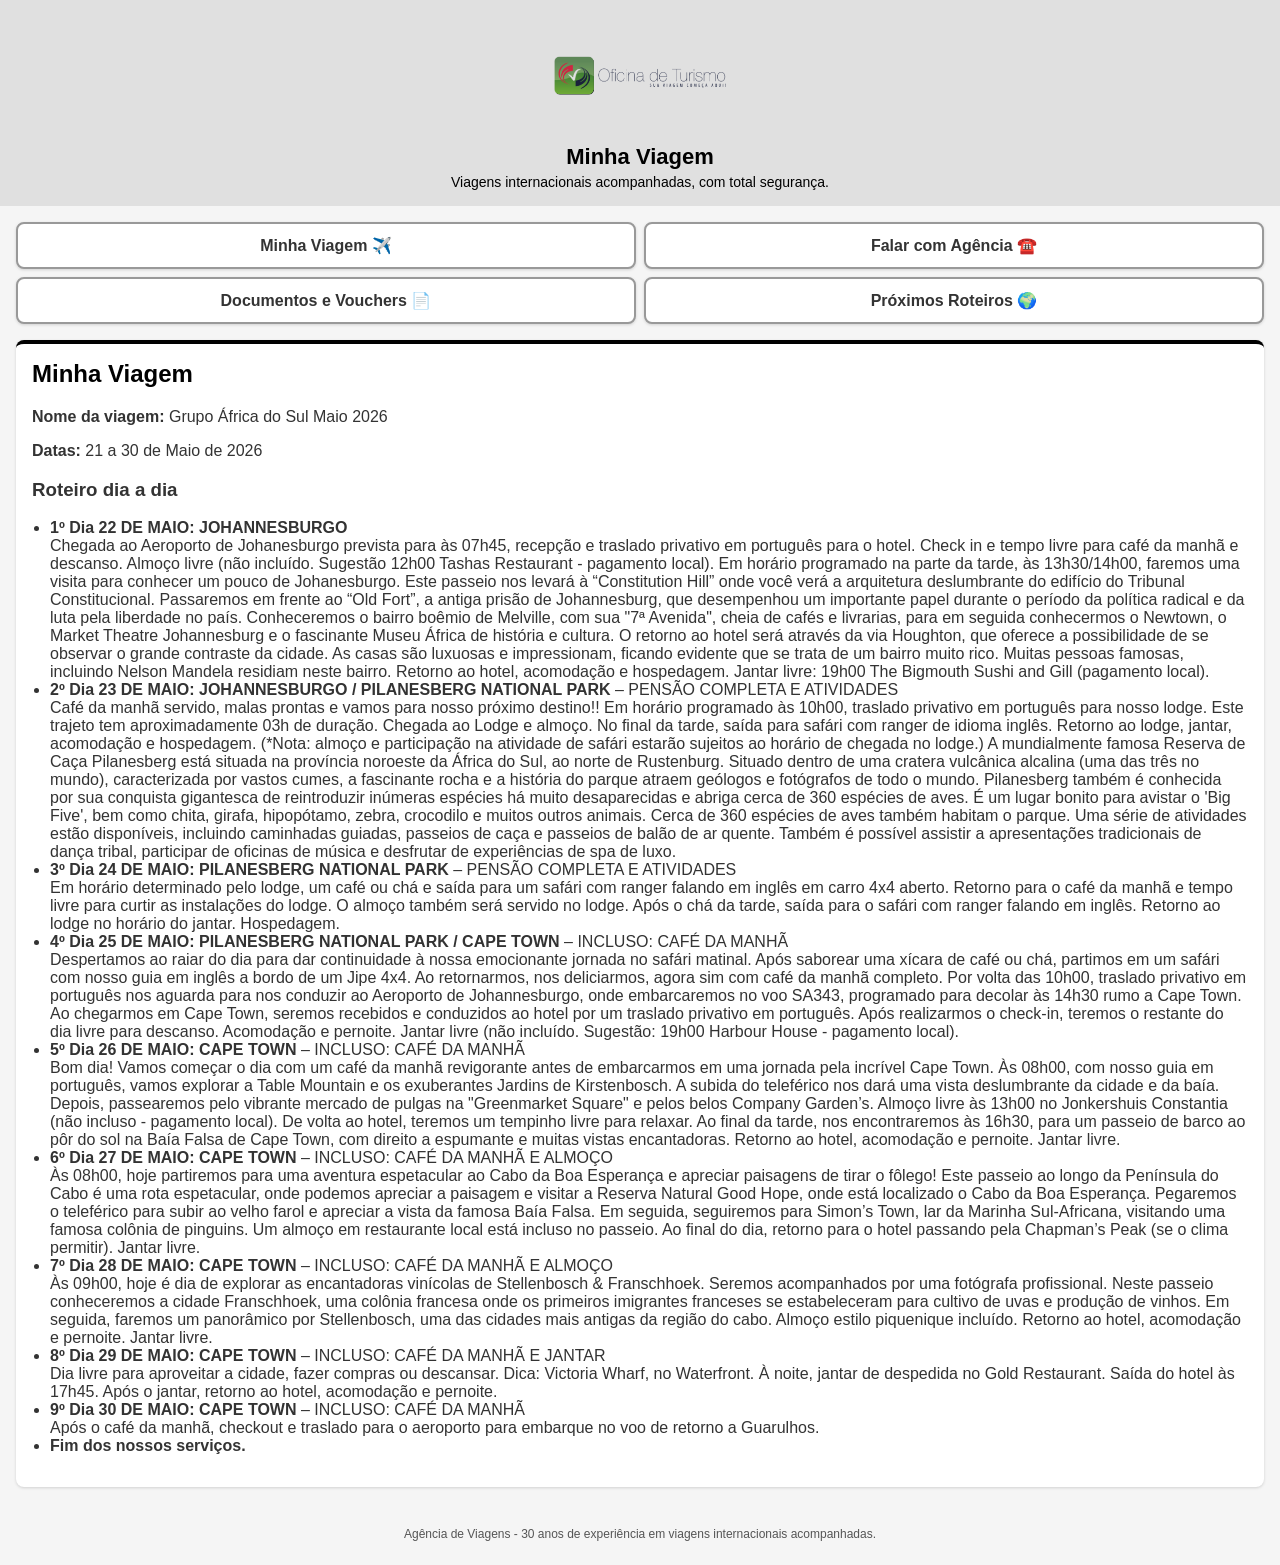
==== index.html @ 0534ecb5 "Update index.html" ====
<!DOCTYPE html>
<html lang="pt-BR">
<head>
  <meta charset="UTF-8" />
  <meta name="viewport" content="width=device-width, initial-scale=1.0" />
  <title>Minha Viagem - Agência</title>

  <!-- Manifesto do PWA -->
  <link rel="manifest" href="manifest.webmanifest">

  <!-- Cor da barra do navegador no celular -->
  <meta name="theme-color" content="#e0e0e0">

  <!-- Arquivo de estilos -->
  <link rel="stylesheet" href="styles.css">
</head>
<body>
  <header class="app-header">
    <!-- ATENÇÃO: o nome do arquivo precisa ser exatamente igual ao que está no repositório -->
    <img src="Logo fundo transparente.png" alt="Oficina de Turismo" class="logo-agencia">
    <h1>Minha Viagem</h1>
    <p>Viagens internacionais acompanhadas, com total segurança.</p>
  </header>

  <main class="app-main">
    <section class="menu">
      <button onclick="mostrarTela('viagem')" class="menu-btn">Minha Viagem ✈️</button>
      <button onclick="mostrarTela('contato')" class="menu-btn">Falar com Agência ☎️</button>
      <button onclick="mostrarTela('documentos')" class="menu-btn">Documentos e Vouchers 📄</button>
      <button onclick="mostrarTela('roteiros')" class="menu-btn">Próximos Roteiros 🌍</button>
    </section>

    <!-- Tela Minha Viagem -->
    <section id="tela-viagem" class="tela ativa">
      <h2>Minha Viagem</h2>
      <p><strong>Nome da viagem:</strong> Grupo África do Sul Maio 2026</p>
      <p><strong>Datas:</strong> 21 a 30 de Maio de 2026</p>

      <h3>Roteiro dia a dia</h3>
      <ul>
        <li><strong>1º Dia 22 DE MAIO: JOHANNESBURGO</strong><br>
          Chegada ao Aeroporto de Johanesburgo prevista para às 07h45, recepção e traslado privativo em português para o hotel. Check in e tempo livre
          para café da manhã e descanso. Almoço livre (não incluído. Sugestão 12h00 Tashas Restaurant - pagamento local). Em horário programado na
          parte da tarde, às 13h30/14h00, faremos uma visita para conhecer um pouco de Johanesburgo. Este passeio nos levará à “Constitution Hill” onde
          você verá a arquitetura deslumbrante do edifício do Tribunal Constitucional. Passaremos em frente ao “Old Fort”, a antiga prisão de Johannesburg,
          que desempenhou um importante papel durante o período da política radical e da luta pela liberdade no país. Conheceremos o bairro boêmio de
          Melville, com sua "7ª Avenida", cheia de cafés e livrarias, para em seguida conhecermos o Newtown, o Market Theatre Johannesburg e o fascinante
          Museu África de história e cultura. O retorno ao hotel será através da via Houghton, que oferece a possibilidade de se observar o grande contraste
          da cidade. As casas são luxuosas e impressionam, ficando evidente que se trata de um bairro muito rico. Muitas pessoas famosas, incluindo Nelson
          Mandela residiam neste bairro. Retorno ao hotel, acomodação e hospedagem. Jantar livre: 19h00 The Bigmouth Sushi and Gill (pagamento local).
        </li>

        <li><strong>2º Dia 23 DE MAIO: JOHANNESBURGO / PILANESBERG NATIONAL PARK</strong> – PENSÃO COMPLETA E ATIVIDADES<br>
          Café da manhã servido, malas prontas e vamos para nosso próximo destino!! Em horário programado às 10h00, traslado privativo em português
          para nosso lodge. Este trajeto tem aproximadamente 03h de duração. Chegada ao Lodge e almoço. No final da tarde, saída para safári com ranger
          de idioma inglês. Retorno ao lodge, jantar, acomodação e hospedagem. (*Nota: almoço e participação na atividade de safári estarão sujeitos ao
          horário de chegada no lodge.) A mundialmente famosa Reserva de Caça Pilanesberg está situada na província noroeste da África do Sul, ao norte
          de Rustenburg. Situado dentro de uma cratera vulcânica alcalina (uma das três no mundo), caracterizada por vastos cumes, a fascinante rocha e a
          história do parque atraem geólogos e fotógrafos de todo o mundo. Pilanesberg também é conhecida por sua conquista gigantesca de reintroduzir
          inúmeras espécies há muito desaparecidas e abriga cerca de 360 espécies de aves. É um lugar bonito para avistar o 'Big Five', bem como chita,
          girafa, hipopótamo, zebra, crocodilo e muitos outros animais. Cerca de 360 espécies de aves também habitam o parque. Uma série de atividades
          estão disponíveis, incluindo caminhadas guiadas, passeios de caça e passeios de balão de ar quente. Também é possível assistir a apresentações
          tradicionais de dança tribal, participar de oficinas de música e desfrutar de experiências de spa de luxo.
        </li>

        <li><strong>3º Dia 24 DE MAIO: PILANESBERG NATIONAL PARK</strong> – PENSÃO COMPLETA E ATIVIDADES<br>
          Em horário determinado pelo lodge, um café ou chá e saída para um safári com ranger falando em inglês em carro 4x4 aberto. Retorno para o café da
          manhã e tempo livre para curtir as instalações do lodge. O almoço também será servido no lodge. Após o chá da tarde, saída para o safári com
          ranger falando em inglês. Retorno ao lodge no horário do jantar. Hospedagem.
        </li>

        <li><strong>4º Dia 25 DE MAIO: PILANESBERG NATIONAL PARK / CAPE TOWN</strong> – INCLUSO: CAFÉ DA MANHÃ<br>
          Despertamos ao raiar do dia para dar continuidade à nossa emocionante jornada no safári matinal. Após saborear uma xícara de café ou chá,
          partimos em um safári com nosso guia em inglês a bordo de um Jipe 4x4. Ao retornarmos, nos deliciarmos, agora sim com café da manhã completo.
          Por volta das 10h00, traslado privativo em português nos aguarda para nos conduzir ao Aeroporto de Johannesburgo, onde embarcaremos no voo
          SA343, programado para decolar às 14h30 rumo a Cape Town. Ao chegarmos em Cape Town, seremos recebidos e conduzidos ao hotel por um
          traslado privativo em português. Após realizarmos o check-in, teremos o restante do dia livre para descanso. Acomodação e pernoite. Jantar livre
          (não incluído. Sugestão: 19h00 Harbour House - pagamento local).
        </li>

        <li><strong>5º Dia 26 DE MAIO: CAPE TOWN</strong> – INCLUSO: CAFÉ DA MANHÃ<br>
          Bom dia! Vamos começar o dia com um café da manhã revigorante antes de embarcarmos em uma jornada pela incrível Cape Town. Às 08h00, com
          nosso guia em português, vamos explorar a Table Mountain e os exuberantes Jardins de Kirstenbosch. A subida do teleférico nos dará uma vista
          deslumbrante da cidade e da baía. Depois, passearemos pelo vibrante mercado de pulgas na "Greenmarket Square" e pelos belos Company Garden’s.
          Almoço livre às 13h00 no Jonkershuis Constantia (não incluso - pagamento local). De volta ao hotel, teremos um tempinho livre para relaxar. Ao final
          da tarde, nos encontraremos às 16h30, para um passeio de barco ao pôr do sol na Baía Falsa de Cape Town, com direito a espumante e muitas vistas
          encantadoras. Retorno ao hotel, acomodação e pernoite. Jantar livre.
        </li>

        <li><strong>6º Dia 27 DE MAIO: CAPE TOWN</strong> – INCLUSO: CAFÉ DA MANHÃ E ALMOÇO<br>
          Às 08h00, hoje partiremos para uma aventura espetacular ao Cabo da Boa Esperança e apreciar paisagens de tirar o fôlego! Este passeio ao longo
          da Península do Cabo é uma rota espetacular, onde podemos apreciar a paisagem e visitar a Reserva Natural Good Hope, onde está localizado o
          Cabo da Boa Esperança. Pegaremos o teleférico para subir ao velho farol e apreciar a vista da famosa Baía Falsa. Em seguida, seguiremos para
          Simon’s Town, lar da Marinha Sul-Africana, visitando uma famosa colônia de pinguins. Um almoço em restaurante local está incluso no passeio. Ao
          final do dia, retorno para o hotel passando pela Chapman’s Peak (se o clima permitir). Jantar livre.
        </li>

        <li><strong>7º Dia 28 DE MAIO: CAPE TOWN</strong> – INCLUSO: CAFÉ DA MANHÃ E ALMOÇO<br>
          Às 09h00, hoje é dia de explorar as encantadoras vinícolas de Stellenbosch & Franschhoek. Seremos acompanhados por uma fotógrafa profissional.
          Neste passeio conheceremos a cidade Franschhoek, uma colônia francesa onde os primeiros imigrantes franceses se estabeleceram para cultivo
          de uvas e produção de vinhos. Em seguida, faremos um panorâmico por Stellenbosch, uma das cidades mais antigas da região do cabo. Almoço
          estilo piquenique incluído. Retorno ao hotel, acomodação e pernoite. Jantar livre.
        </li>

        <li><strong>8º Dia 29 DE MAIO: CAPE TOWN</strong> – INCLUSO: CAFÉ DA MANHÃ E JANTAR<br>
          Dia livre para aproveitar a cidade, fazer compras ou descansar. Dica: Victoria Wharf, no Waterfront. À noite, jantar de despedida no Gold Restaurant.
          Saída do hotel às 17h45. Após o jantar, retorno ao hotel, acomodação e pernoite.
        </li>

        <li><strong>9º Dia 30 DE MAIO: CAPE TOWN</strong> – INCLUSO: CAFÉ DA MANHÃ<br>
          Após o café da manhã, checkout e traslado para o aeroporto para embarque no voo de retorno a Guarulhos.
        </li>

        <li><strong>Fim dos nossos serviços.</strong></li>
      </ul>
    </section>

    <!-- Tela Contato -->
    <section id="tela-contato" class="tela">
      <h2>Falar com a Agência</h2>
      <p>Clique no botão abaixo para falar diretamente com seu agente.</p>
      <a class="whatsapp-btn" href="https://wa.me/5535988622943" target="_blank">
        Falar no WhatsApp
      </a>
      <p>Ou ligue para: <strong>(35) 98862-2943</strong></p>
    </section>

    <!-- Tela Documentos -->
    <section id="tela-documentos" class="tela">
      <h2>Documentos e Vouchers</h2>
      <p>Aqui você encontra os documentos do grupo África do Sul – Maio 2026.</p>

      <h3>Endereço e contato dos Hoteis</h3>
      <ul>
        <li>
          <a href="docs/grupo-africa-do-sul-maio-2026/endereco_contatos_telefones.pdf" target="_blank">
            Endereços, contatos e telefones dos hotéis
          </a>
        </li>
      </ul>

      <h3>Vouchers por família / passageiro</h3>

      <h4>Viajantes</h4>
      <ul>
        <li>
          <a href="docs/grupo-africa-do-sul-maio-2026/voucher-marcio-alcione.pdf" target="_blank">
            Márcio e Alcione
          </a>
        </li>
        <li>
          <a href="docs/grupo-africa-do-sul-maio-2026/voucher-eduardo-silvana.pdf" target="_blank">
            Eduardo e Silvana
          </a>
        </li>
        <li>
          <a href="docs/grupo-africa-do-sul-maio-2026/voucher-fernando-luciana.pdf" target="_blank">
            Fernando e Luciana
          </a>
        </li>
        <li>
          <a href="docs/grupo-africa-do-sul-maio-2026/voucher-tulio-familia.pdf" target="_blank">
            Túlio e família
          </a>
        </li>
        <li>
          <a href="docs/grupo-africa-do-sul-maio-2026/voucher-rogerio-luciana.pdf" target="_blank">
            Rogério e Luciana
          </a>
        </li>
        <li>
          <a href="docs/grupo-africa-do-sul-maio-2026/voucher-leandro-ana-paula.pdf" target="_blank">
            Leandro e Ana Paula
          </a>
        </li>
        <li>
          <a href="docs/grupo-africa-do-sul-maio-2026/voucher-celso-valeria.pdf" target="_blank">
            Celso e Valéria
          </a>
        </li>
        <li>
          <a href="docs/grupo-africa-do-sul-maio-2026/voucher-jose-roberto-eliane.pdf" target="_blank">
            José Roberto e Eliane
          </a>
        </li>
      </ul>

      <h4>Viajantes</h4>
      <ul>
        <li>
          <a href="docs/grupo-africa-do-sul-maio-2026/voucher-luciano.pdf" target="_blank">
            Luciano
          </a>
        </li>
        <li>
          <a href="docs/grupo-africa-do-sul-maio-2026/voucher-marcia.pdf" target="_blank">
            Márcia
          </a>
        </li>
        <li>
          <a href="docs/grupo-africa-do-sul-maio-2026/voucher-erika.pdf" target="_blank">
            Erika
          </a>
        </li>
        <li>
          <a href="docs/grupo-africa-do-sul-maio-2026/voucher-cristina.pdf" target="_blank">
            Cristina
          </a>
        </li>
      </ul>

      <p>Se sentir falta de algum documento, fale com a agência.</p>
    </section>

    <!-- Tela Próximos Roteiros -->
    <section id="tela-roteiros" class="tela">
      <h2>Próximos Roteiros</h2>

      <article class="roteiro-card">
        <h3>Belezas do Atacama</h3>
        <p><strong>Data:</strong> Outubro 2027</p>
        <p>Roteiro acompanhado com guia em português, passagens aéreas, hotéis selecionados e suporte total.</p>
        <a class="whatsapp-btn" href="https://wa.me/5535988622943?text=Tenho%20interesse%20no%20grupo%20Belezas%20do%20Atacama%20Outubro%202027%C3%A7" target="_blank">
          Tenho interesse
        </a>
      </article>

      <article class="roteiro-card">
        <h3>Experiencia Malta</h3>
        <p><strong>Data:</strong> Maio 2027</p>
        <p>Idiomas, Cultura , Imersão total no Mediterrâneo.</p>
        <a class="whatsapp-btn" href="https://wa.me/5535988622943?text=Tenho%20interesse%20no%20grupo%20Experiencia%20Malta%20Maio%202027" target="_blank">
          Tenho interesse
        </a>
      </article>
    </section>
  </main>

  <footer class="app-footer">
    <p>Agência de Viagens - 30 anos de experiência em viagens internacionais acompanhadas.</p>
  </footer>

  <!-- Arquivo JavaScript -->
  <script src="app.js"></script>

  <!-- Registro do Service Worker -->
  <script>
    if ('serviceWorker' in navigator) {
      window.addEventListener('load', () => {
        navigator.serviceWorker.register('service-worker.js')
          .catch((err) => console.log('Erro ao registrar service worker:', err));
      });
    }
  </script>
</body>
</html>
---- styles.css ----
* {
  box-sizing: border-box;
}

body {
  margin: 0;
  font-family: Arial, sans-serif;
  background-color: #f5f5f5;    /* cinza claro de fundo */
  color: #333333;
}

/* TOPO */
.app-header {
  background-color: #e0e0e0;    /* cinza claro */
  color: #000000;               /* texto preto */
  padding: 16px;
  text-align: center;
}

.logo-agencia {
  max-width: 180px;
  height: auto;
  display: block;
  margin: 0 auto 8px;
}

.app-header h1 {
  margin: 0;
  font-size: 22px;
}

.app-header p {
  margin: 4px 0 0;
  font-size: 14px;
}

/* CONTEÚDO PRINCIPAL */
.app-main {
  padding: 16px;
}

/* MENU DE BOTÕES */
.menu {
  display: flex;
  flex-wrap: wrap;
  gap: 8px;
  justify-content: center;
  margin-bottom: 16px;
}

/* Botões principais */
.menu-btn {
  flex: 1 1 45%;
  min-width: 140px;
  padding: 12px;
  font-size: 16px;
  border: 2px solid #999999;    /* borda cinza médio */
  background-color: #ffffff;
  color: #333333;               /* texto escuro */
  border-radius: 8px;
  box-shadow: 0 1px 3px rgba(0,0,0,0.15);
  cursor: pointer;
  font-weight: bold;
}

.menu-btn:hover {
  background-color: #f0f0f0;    /* cinza claro no hover */
}

/* TELAS */
.tela {
  display: none;
  background-color: #ffffff;
  padding: 16px;
  border-radius: 8px;
  box-shadow: 0 1px 3px rgba(0,0,0,0.15);
  border-top: 4px solid #000000;  /* linha preta no topo */
}

.tela.ativa {
  display: block;
}

.tela h2 {
  margin-top: 0;
  color: #000000;
}

.tela ul {
  padding-left: 18px;
}

/* RODAPÉ */
.app-footer {
  text-align: center;
  font-size: 12px;
  padding: 12px;
  color: #555555;
}

/* BOTÃO WHATSAPP (verde padrão) */
.whatsapp-btn {
  display: inline-block;
  margin: 8px 0;
  padding: 10px 14px;
  background-color: #25D366;
  color: white;
  text-decoration: none;
  border-radius: 6px;
  font-weight: bold;
}

.whatsapp-btn:hover {
  background-color: #1da955;
}

/* CARDS DE ROTEIRO */
.roteiro-card {
  background-color: #fdfdfd;
  border-radius: 8px;
  padding: 12px;
  margin-bottom: 12px;
  border: 1px solid #dddddd;
}

.roteiro-card h3 {
  margin-top: 0;
  color: #000000;
}
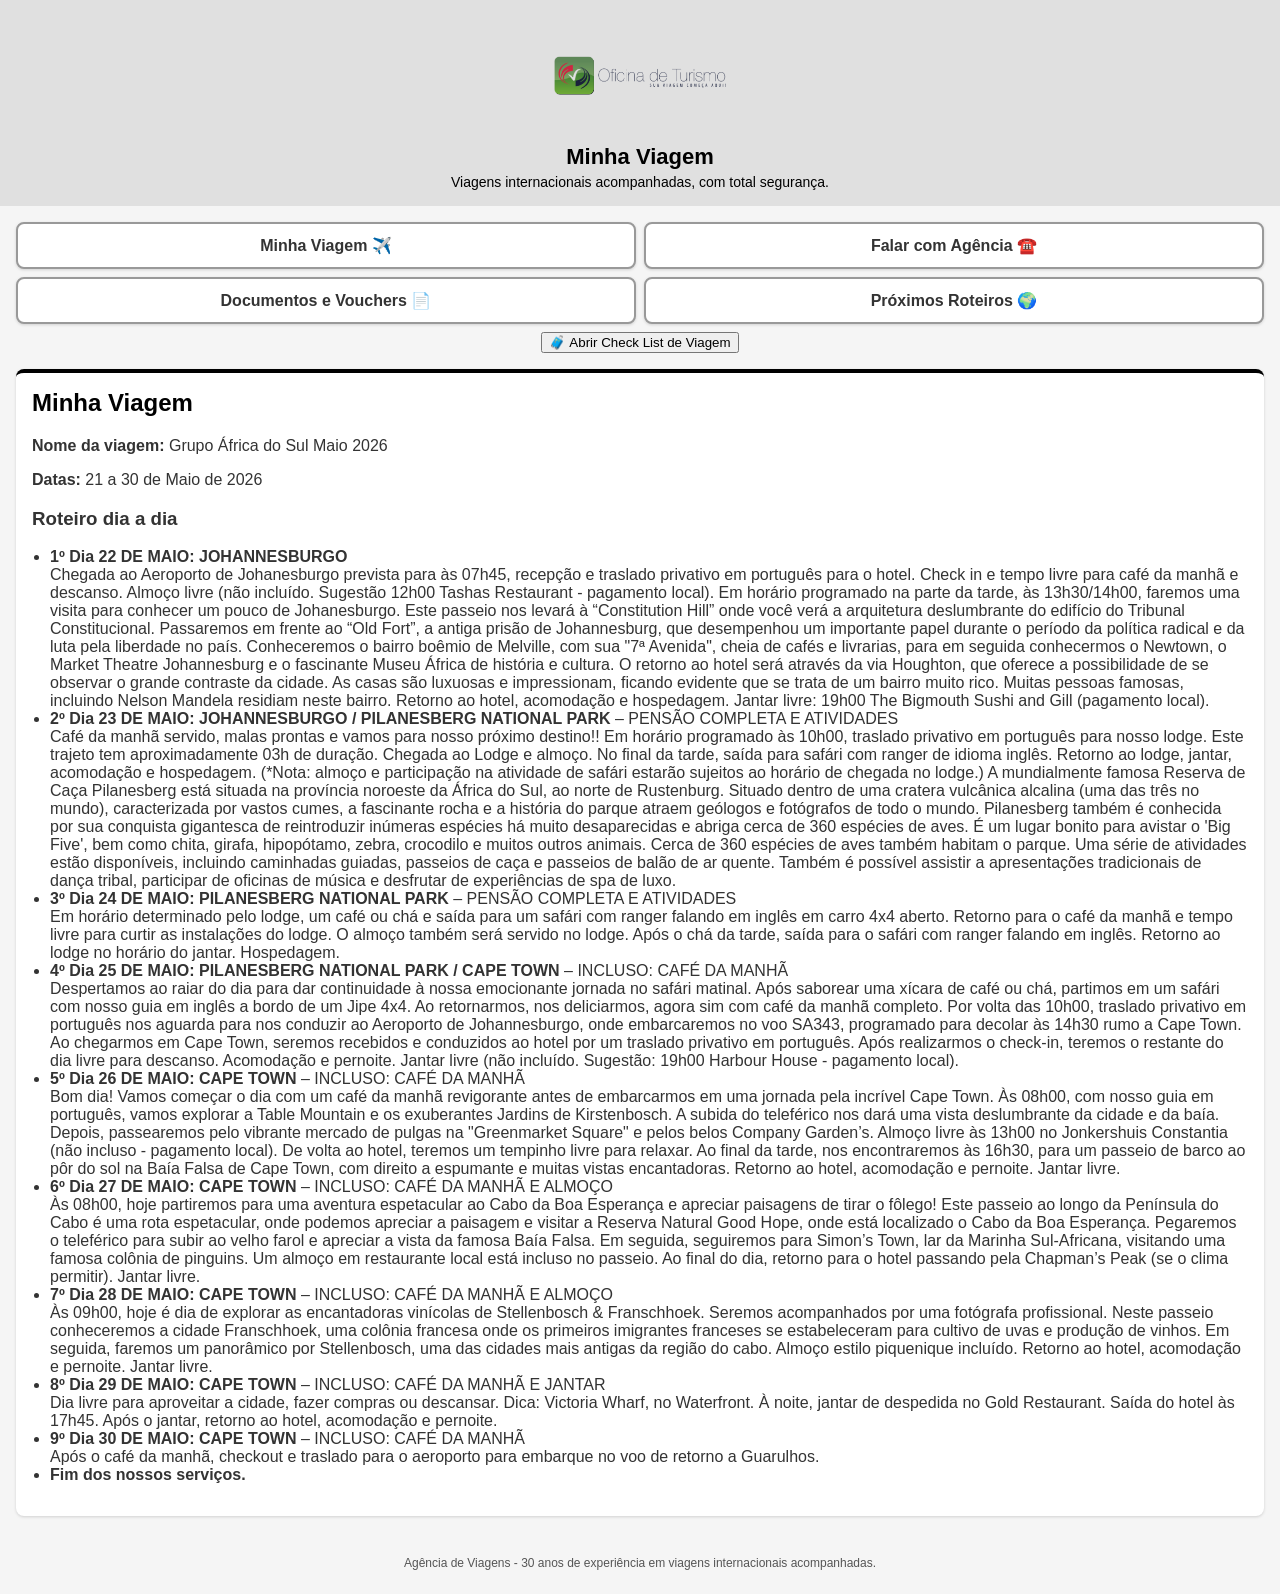
==== commit f7c8c43d: "Update index.html" ====
--- a/index.html
+++ b/index.html
@@ -28,6 +28,9 @@
       <button onclick="mostrarTela('contato')" class="menu-btn">Falar com Agência ☎️</button>
       <button onclick="mostrarTela('documentos')" class="menu-btn">Documentos e Vouchers 📄</button>
       <button onclick="mostrarTela('roteiros')" class="menu-btn">Próximos Roteiros 🌍</button>
+      <button onclick="window.open('https://fernandoneto1210-sys.github.io/checklist-viagem-oficina/', '_blank')">
+  🧳 Abrir Check List de Viagem
+</button>
     </section>
 
     <!-- Tela Minha Viagem -->
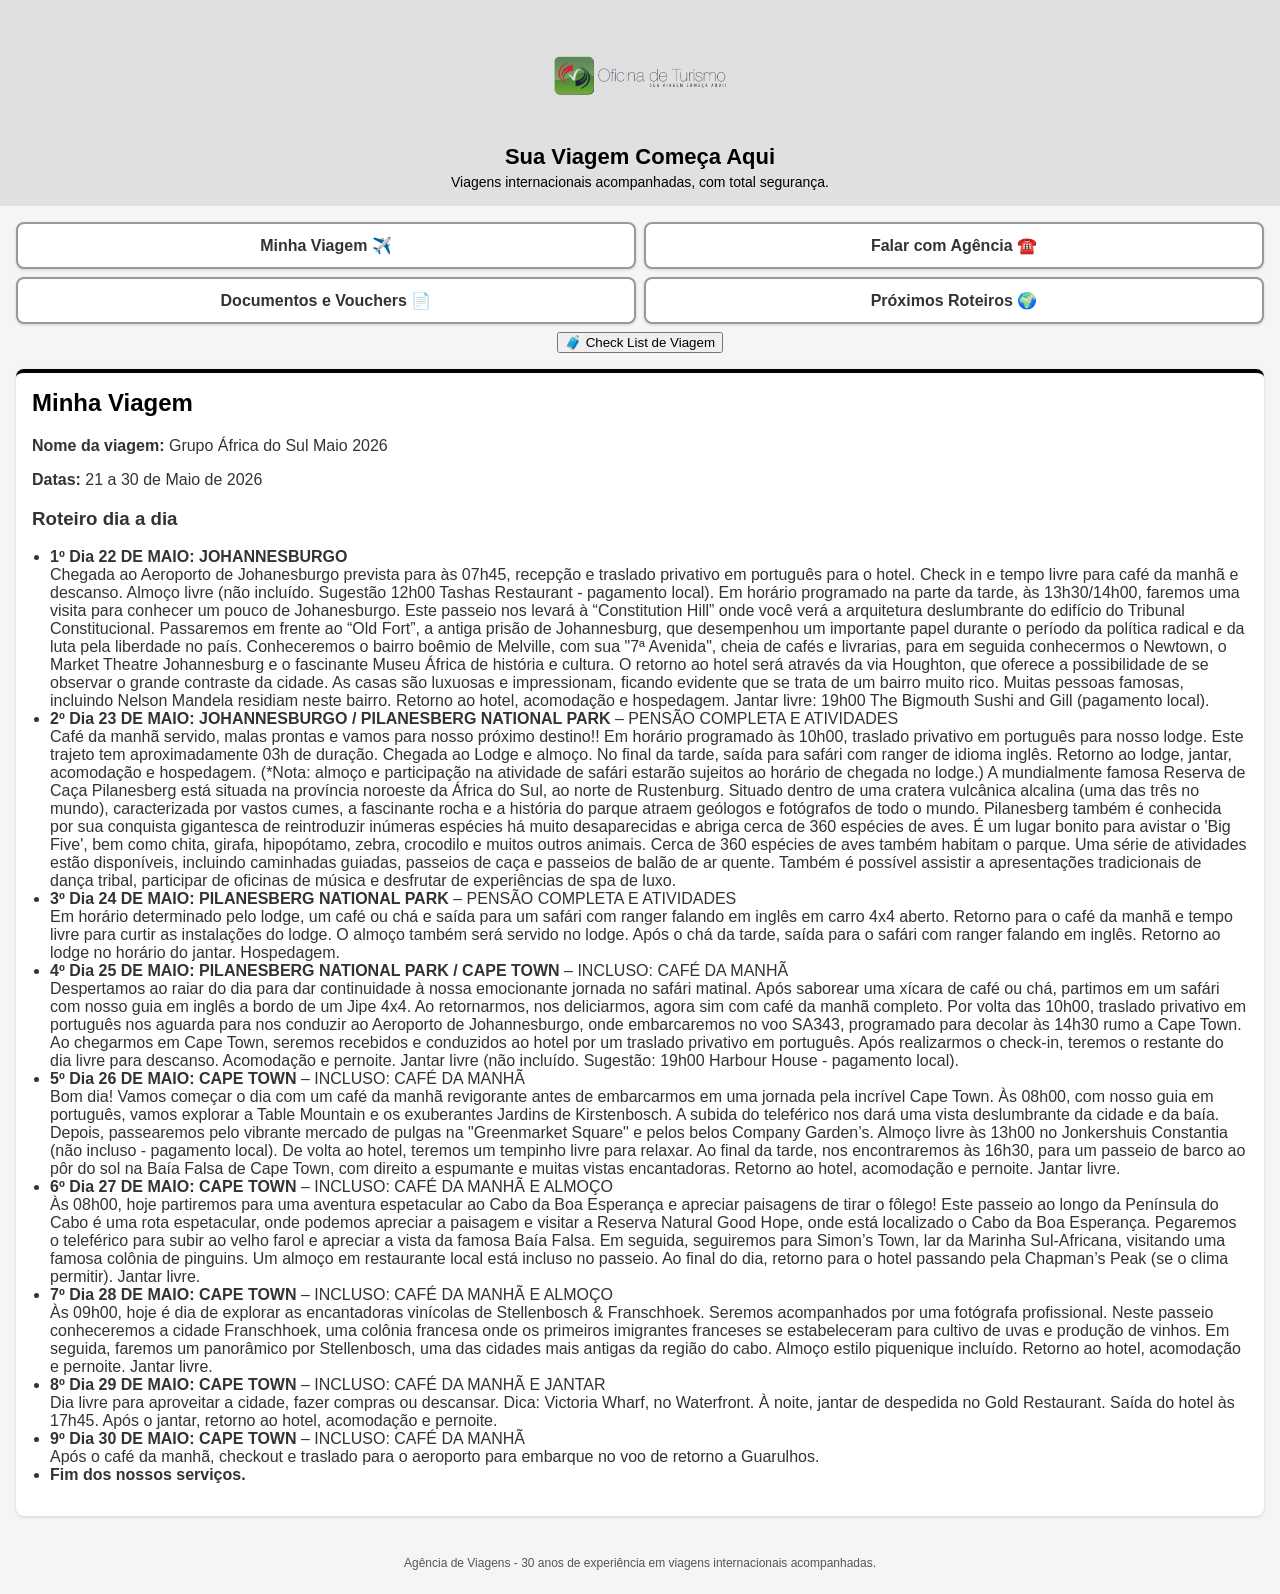
==== commit bf301426: "Update index.html" ====
--- a/index.html
+++ b/index.html
@@ -18,7 +18,7 @@
   <header class="app-header">
     <!-- ATENÇÃO: o nome do arquivo precisa ser exatamente igual ao que está no repositório -->
     <img src="Logo fundo transparente.png" alt="Oficina de Turismo" class="logo-agencia">
-    <h1>Minha Viagem</h1>
+    <h1>Sua Viagem Começa Aqui</h1>
     <p>Viagens internacionais acompanhadas, com total segurança.</p>
   </header>
 
@@ -29,11 +29,11 @@
       <button onclick="mostrarTela('documentos')" class="menu-btn">Documentos e Vouchers 📄</button>
       <button onclick="mostrarTela('roteiros')" class="menu-btn">Próximos Roteiros 🌍</button>
       <button onclick="window.open('https://fernandoneto1210-sys.github.io/checklist-viagem-oficina/', '_blank')">
-  🧳 Abrir Check List de Viagem
+  🧳 Check List de Viagem
 </button>
     </section>
 
-    <!-- Tela Minha Viagem -->
+    <!-- AFRICA DO SUL -->
     <section id="tela-viagem" class="tela ativa">
       <h2>Minha Viagem</h2>
       <p><strong>Nome da viagem:</strong> Grupo África do Sul Maio 2026</p>
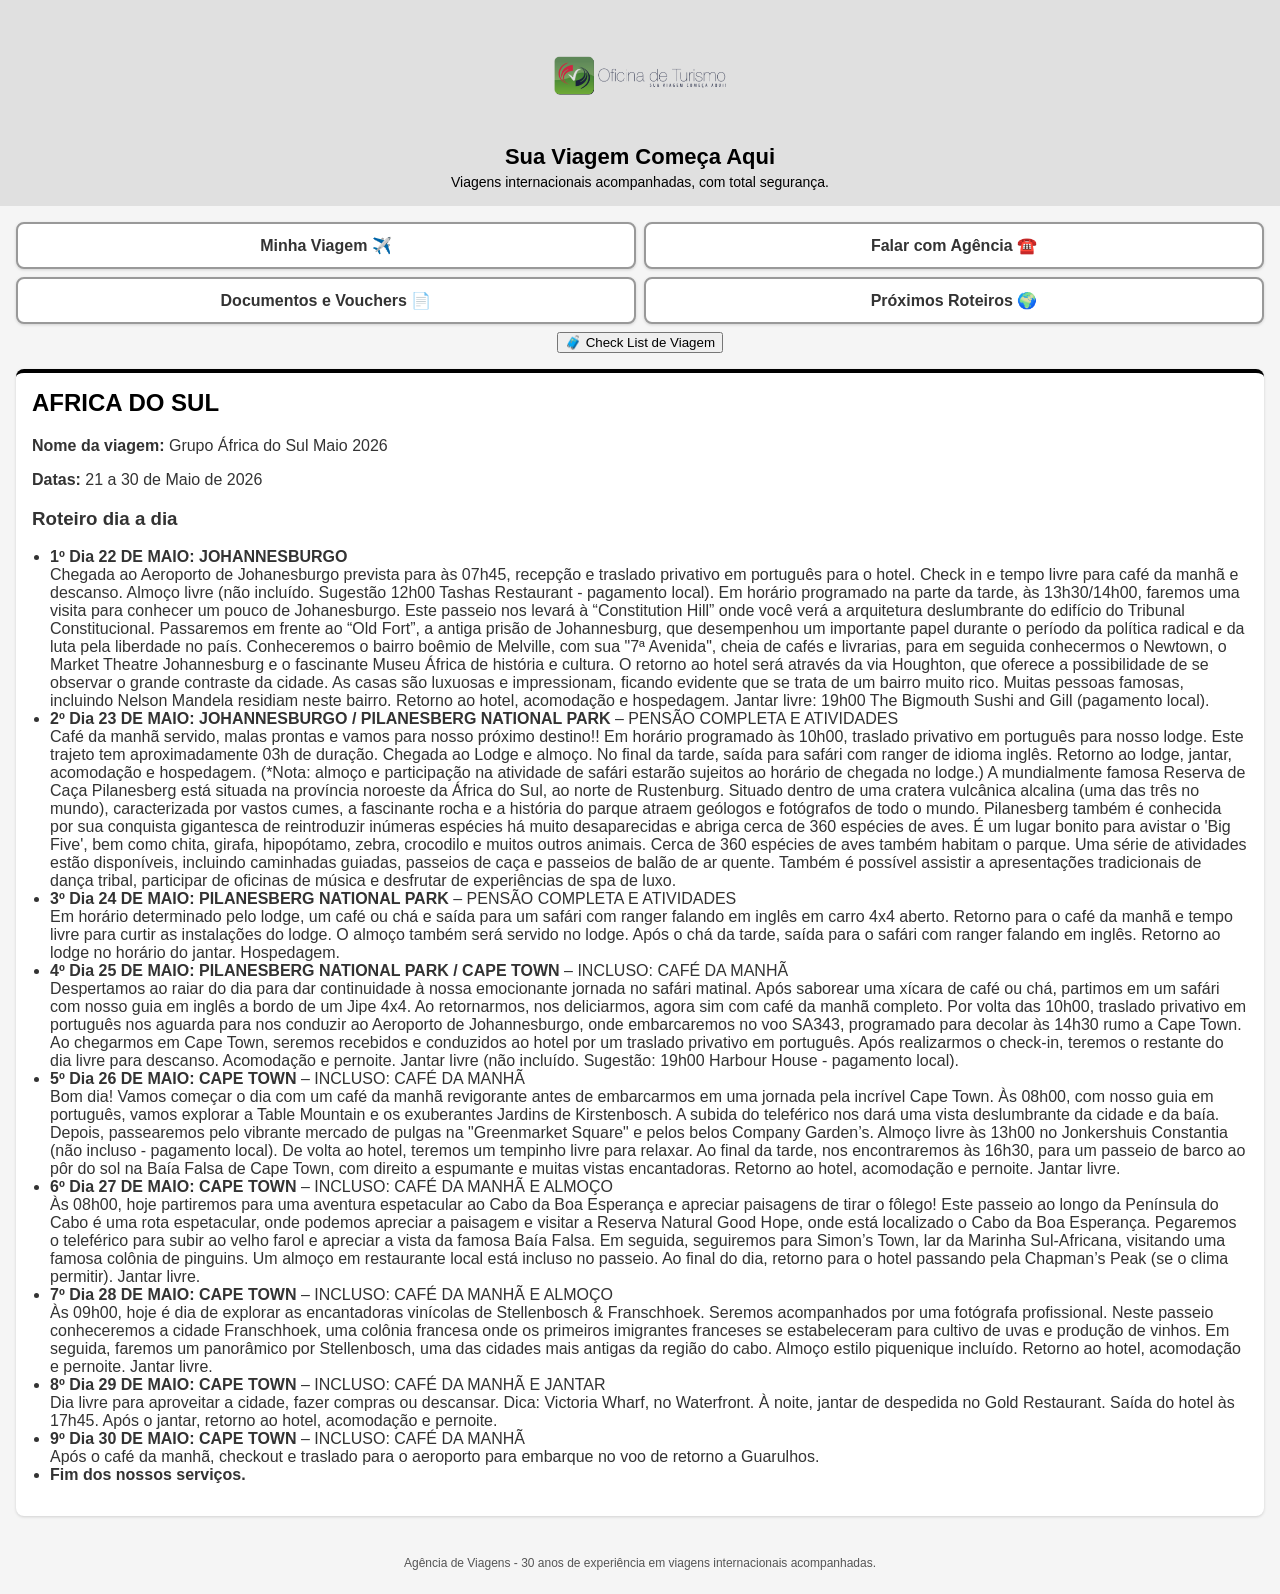
==== commit f384410a: "Update index.html" ====
--- a/index.html
+++ b/index.html
@@ -33,9 +33,9 @@
 </button>
     </section>
 
-    <!-- AFRICA DO SUL -->
+    <!-- Minha Viagem -->
     <section id="tela-viagem" class="tela ativa">
-      <h2>Minha Viagem</h2>
+      <h2>AFRICA DO SUL</h2>
       <p><strong>Nome da viagem:</strong> Grupo África do Sul Maio 2026</p>
       <p><strong>Datas:</strong> 21 a 30 de Maio de 2026</p>
 
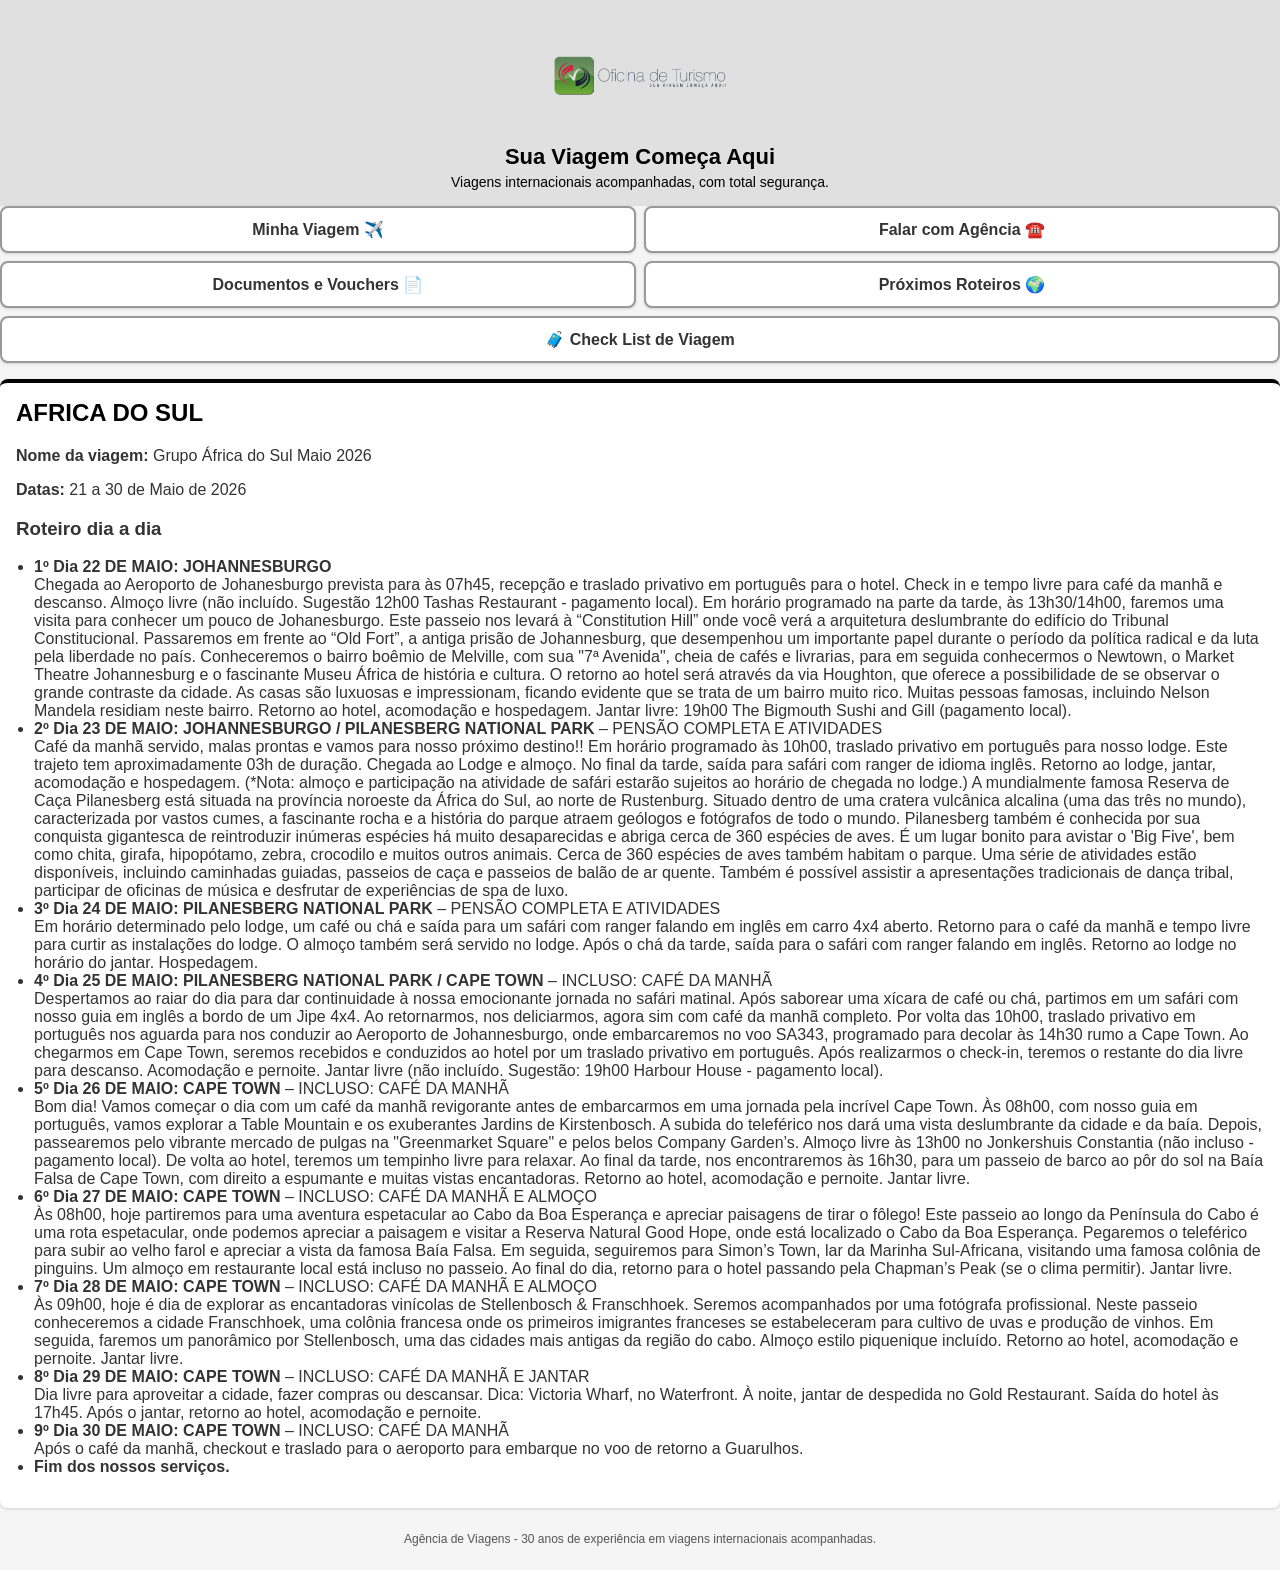
==== commit 6f7b1956: "Update index.html" ====
--- a/index.html
+++ b/index.html
@@ -22,16 +22,19 @@
     <p>Viagens internacionais acompanhadas, com total segurança.</p>
   </header>
 
-  <main class="app-main">
-    <section class="menu">
-      <button onclick="mostrarTela('viagem')" class="menu-btn">Minha Viagem ✈️</button>
-      <button onclick="mostrarTela('contato')" class="menu-btn">Falar com Agência ☎️</button>
-      <button onclick="mostrarTela('documentos')" class="menu-btn">Documentos e Vouchers 📄</button>
-      <button onclick="mostrarTela('roteiros')" class="menu-btn">Próximos Roteiros 🌍</button>
-      <button onclick="window.open('https://fernandoneto1210-sys.github.io/checklist-viagem-oficina/', '_blank')">
-  🧳 Check List de Viagem
-</button>
-    </section>
+  <section class="menu">
+  <button onclick="mostrarTela('viagem')" class="menu-btn">Minha Viagem ✈️</button>
+  <button onclick="mostrarTela('contato')" class="menu-btn">Falar com Agência ☎️</button>
+  <button onclick="mostrarTela('documentos')" class="menu-btn">Documentos e Vouchers 📄</button>
+  <button onclick="mostrarTela('roteiros')" class="menu-btn">Próximos Roteiros 🌍</button>
+
+  <button
+    onclick="window.open('https://fernandoneto1210-sys.github.io/checklist-viagem-oficina/', '_blank')"
+    class="menu-btn menu-btn-checklist"
+  >
+    🧳 Check List de Viagem
+  </button>
+</section>
 
     <!-- Minha Viagem -->
     <section id="tela-viagem" class="tela ativa">
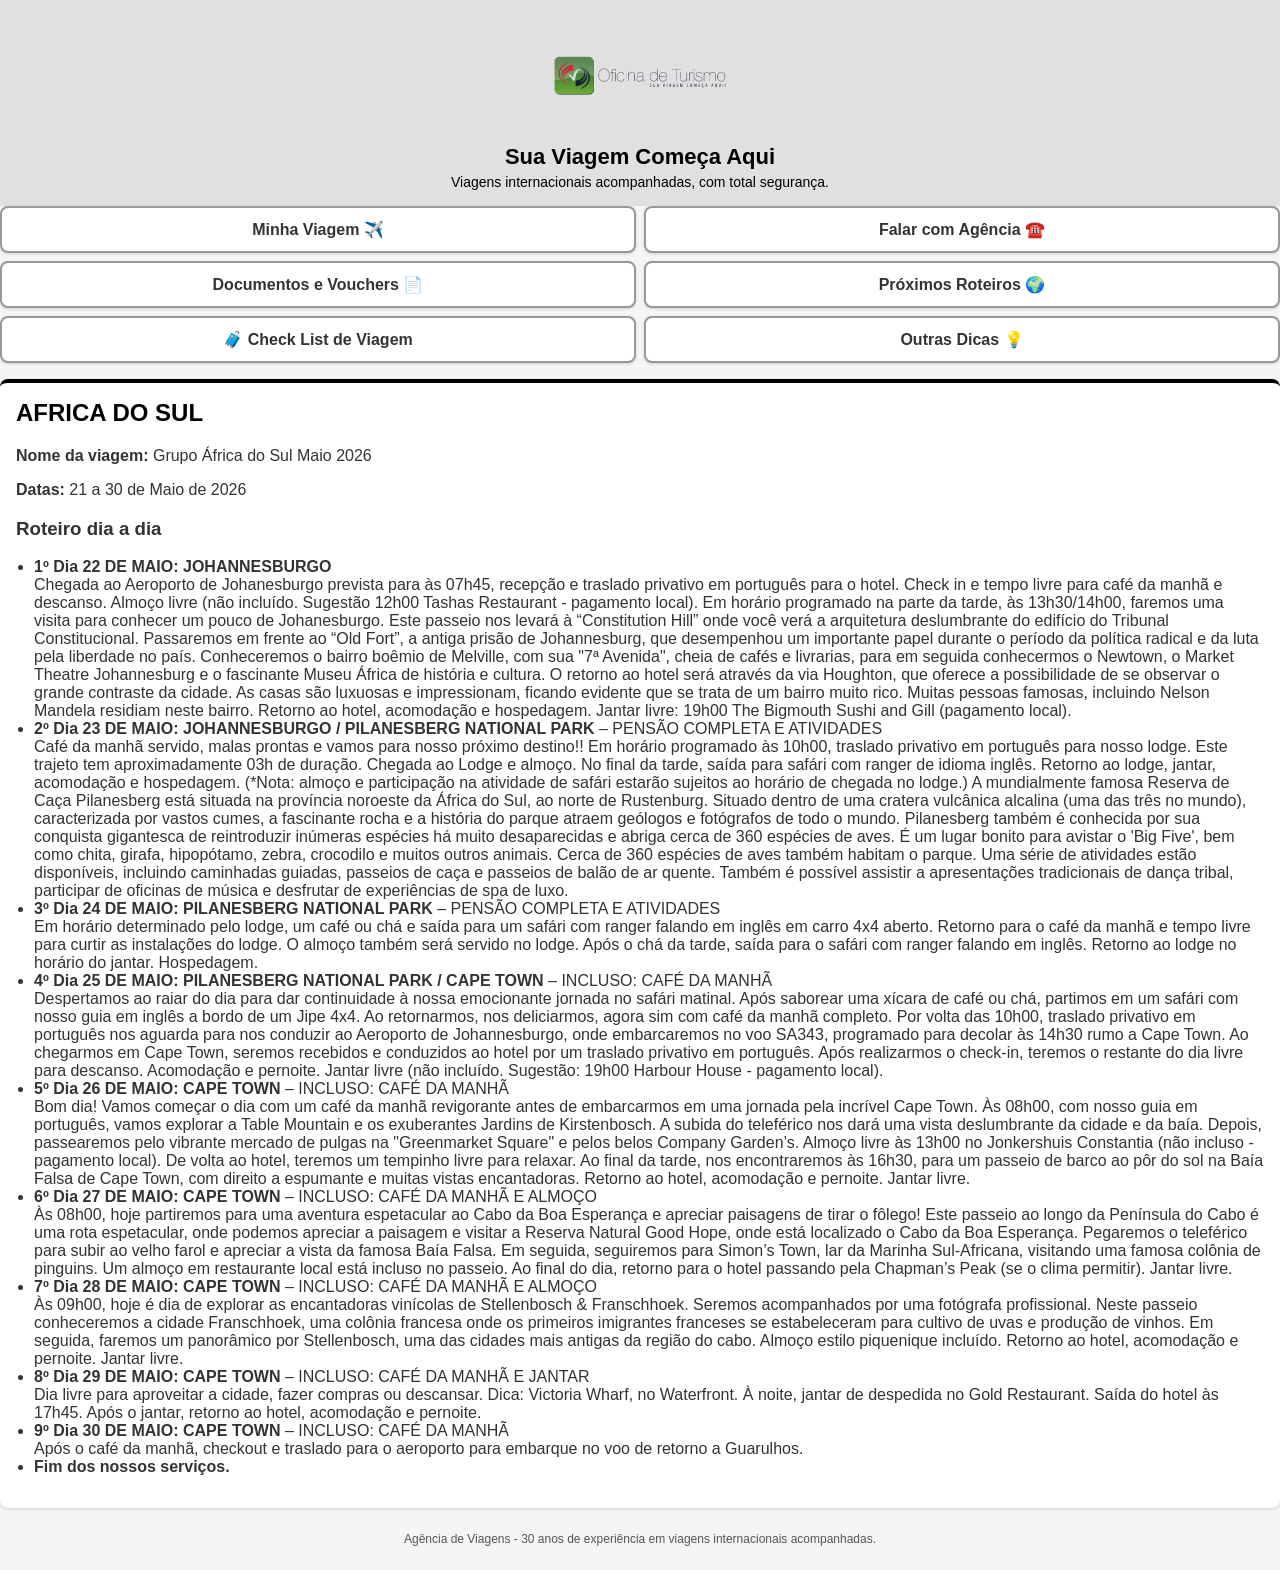
==== commit bc746afc: "Update index.html" ====
--- a/index.html
+++ b/index.html
@@ -33,6 +33,13 @@
     class="menu-btn menu-btn-checklist"
   >
     🧳 Check List de Viagem
+  </button>
+     <!-- NOVO BOTÃO: Outras Dicas -->
+  <button
+    class="menu-btn"
+    onclick="window.open('docs/grupo-africa-do-sul-maio-2026/Viagem Africa Maio 2026.pdf', '_blank')"
+  >
+    Outras Dicas 💡
   </button>
 </section>
 
@@ -224,7 +231,7 @@
 
       <article class="roteiro-card">
         <h3>Belezas do Atacama</h3>
-        <p><strong>Data:</strong> Outubro 2027</p>
+        <p><strong>Data:</strong> Outubro 2026</p>
         <p>Roteiro acompanhado com guia em português, passagens aéreas, hotéis selecionados e suporte total.</p>
         <a class="whatsapp-btn" href="https://wa.me/5535988622943?text=Tenho%20interesse%20no%20grupo%20Belezas%20do%20Atacama%20Outubro%202027%C3%A7" target="_blank">
           Tenho interesse
